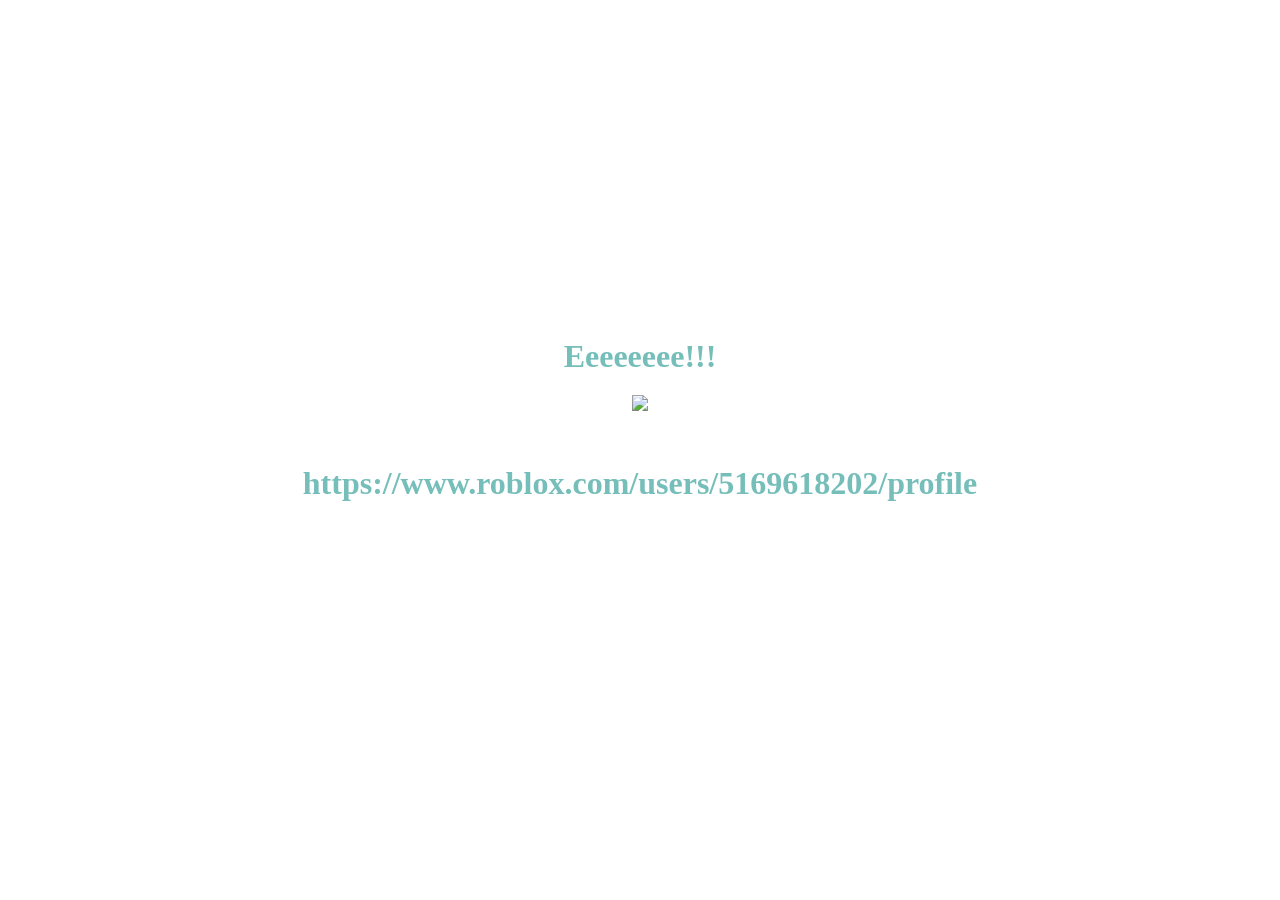
==== yes.html @ 38a3dc50 "first commit" ====
<!DOCTYPE html>
<html lang="ru">
    <head>
        <meta name="viewport" content="width=device-width, initial-scale=1.0">
        <link rel="stylesheet" href="./yes.css">
    </head>
    <body>
        <div class="container">
            <div>
                <h1 class="header_text">Eeeeeeee!!!</h1>
            </div>
            <div class="gif_container">
                <img src="/home/whoami/code/public_html/roblox-dance.gif" width="auto" height="auto">
            </div>
            <div>
                <h1 class="header_text">https://www.roblox.com/users/5169618202/profile</h1>
            </div>
        </div>
    </body>
</html>
---- yes.css ----
html, body, div, h1, p, img, button {
    margin: 0;
    padding: 0;
}

body {
    font-family: Arial, sans-serif;
    display: flex;
    align-items: center;
    height: 90vh;
    background-color: #fff;
}

.container {
    font-family: 'Nunito';
    max-width: 800px;
    margin: 0 auto;
    padding: 20px;
}

.header_text {
    text-align: center;
    color: #76beb9;
    margin-top: 50px;
    margin-bottom: 20px;
}

.gif_container {
    text-align: center;
    margin-bottom: 20px;
}
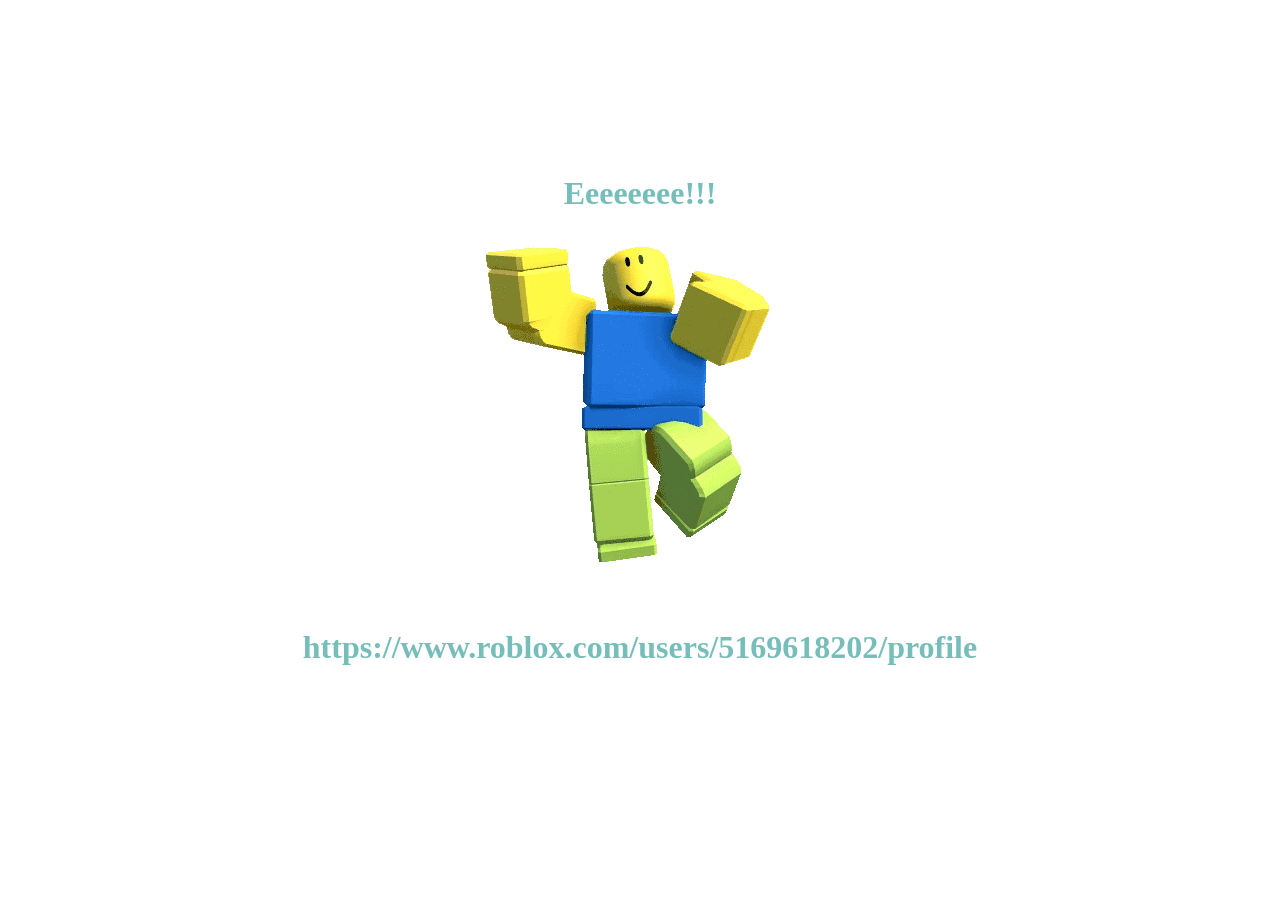
==== commit fea4e38f: "Update yes.html" ====
--- a/yes.html
+++ b/yes.html
@@ -10,11 +10,11 @@
                 <h1 class="header_text">Eeeeeeee!!!</h1>
             </div>
             <div class="gif_container">
-                <img src="/home/whoami/code/public_html/roblox-dance.gif" width="auto" height="auto">
+                <img src="./roblox-dance.gif" width="auto" height="auto">
             </div>
             <div>
                 <h1 class="header_text">https://www.roblox.com/users/5169618202/profile</h1>
             </div>
         </div>
     </body>
-</html>+</html>
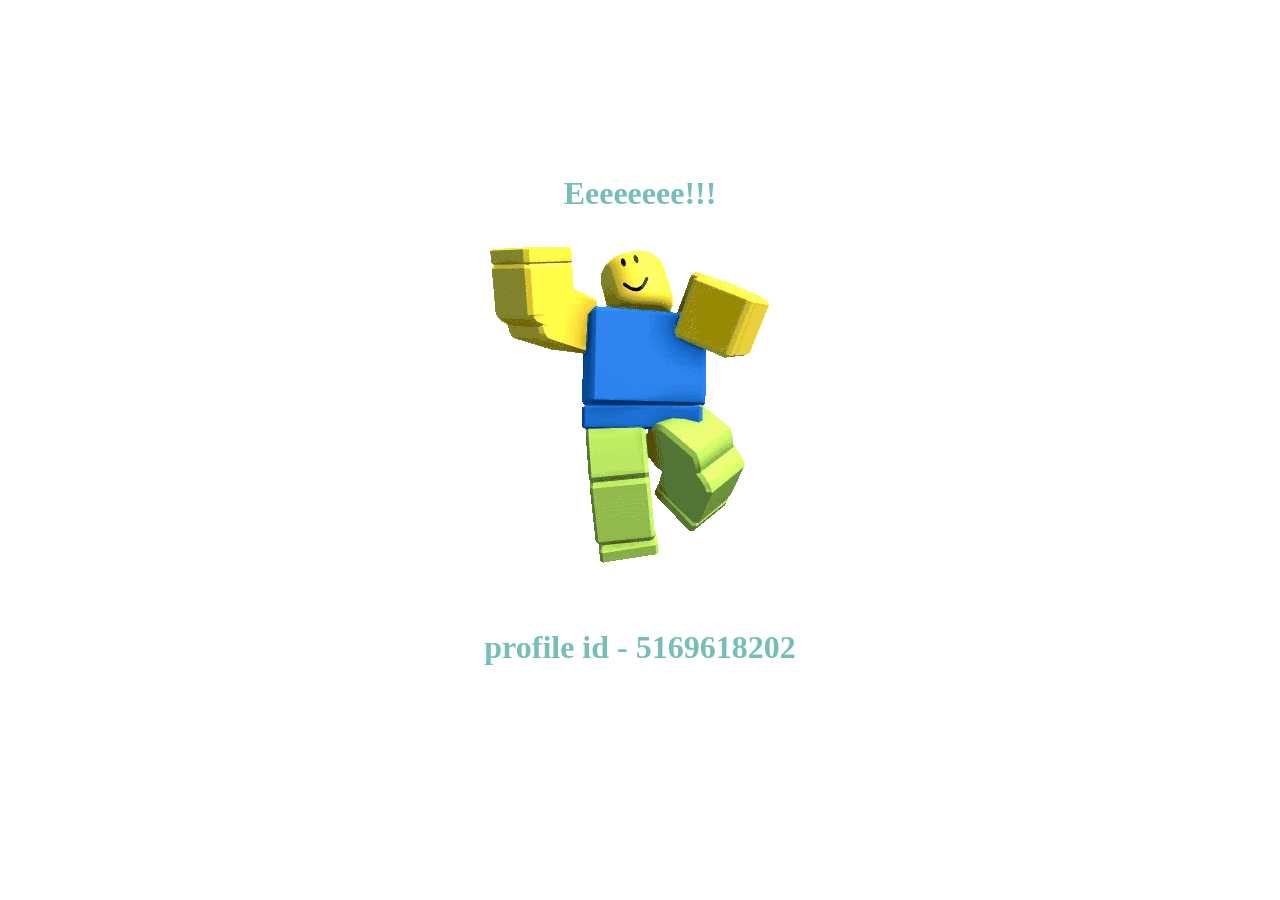
==== commit 2458424c: "Update yes.html" ====
--- a/yes.html
+++ b/yes.html
@@ -13,7 +13,7 @@
                 <img src="./roblox-dance.gif" width="auto" height="auto">
             </div>
             <div>
-                <h1 class="header_text">https://www.roblox.com/users/5169618202/profile</h1>
+                <h1 class="header_text">profile id - 5169618202</h1>
             </div>
         </div>
     </body>
